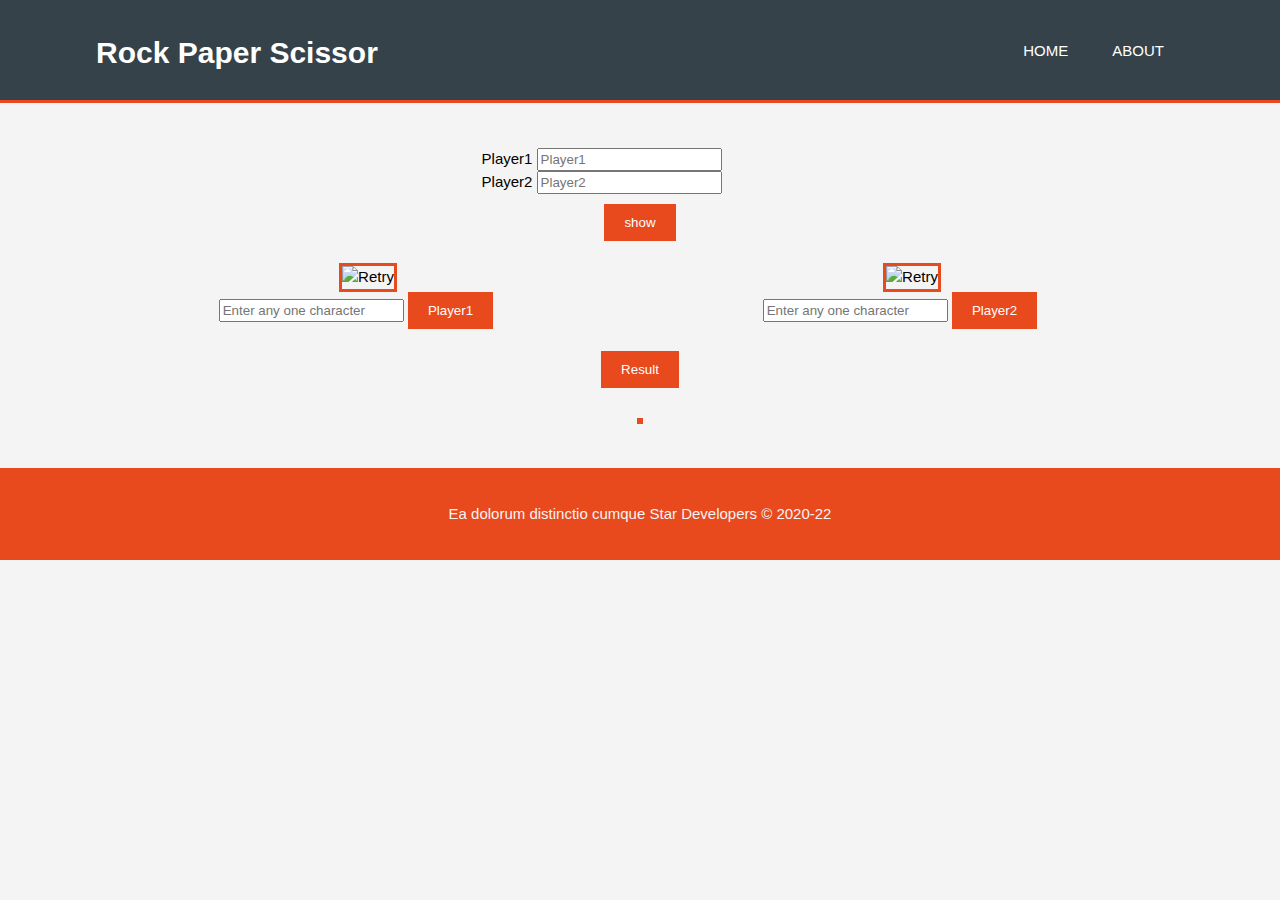
==== index.html @ 9e6c91db "first commit today" ====
<!DOCTYPE html>
<html lang="en">
 
<head>
    <meta charset="UTF-8">
    <meta name="viewport" content="width=device-width, initial-scale=1.0">
    <title>Document</title>
    <link rel="stylesheet" href="indexstyle.css">
</head>

<body>
    <header>
        <div class="container">
            <div id="gamename">
            <h1>Rock  Paper  Scissor </h1>
        </div>

            <nav>
                <ul>
                    <li><a href="index.html">home</a></li>
                    <li><a href="#">about</a></li>
                </ul>
            </nav>
        </div>
    </header>
    
   <section id="enter_playername">
    <div  class="container">
        <form>
            <label for="name">Player1</label>
            <input type="text" id="user1" placeholder="Player1" required><br>
            <label for="name">Player2</label>
            <input type="text" id="user2" placeholder="Player2" required>
    
        </form>
        <div class="button_show">
            <button onclick="showit()">show</button> 
        </div>
    </div>
   </section>
   
    <section id="boxes" >
        <div class="container">
            <div class="box">
                <img class="user_img" src="https://joeschmoe.io/api/v1/user1" alt="Retry"><br>
                <input type="text" id="input1" placeholder="Enter any one character">
                <button onclick="play1()">Player1</button>
                <img id="disp1" src="" alt="">
            </div>
            
            <div class="box">
                <img class="user_img"  src="https://joeschmoe.io/api/v1/user2" alt="Retry"><br>
                <input type="text" id="input2" placeholder="Enter any one character">
                <button onclick="play2()">Player2</button>
                <img id="disp2" src="" alt="">  
    
            </div>
        </div> 
    </section>


   <section id="final_result">
    <div class="container">


        <br><button onclick="result()">Result</button><br>
        <h4 class="winner"></h4>
        <img id="output" class="user_img"   src="" alt=""><br>
        <h3 class="winner"> </h3>


    </div>
   </section>
    
    <footer>
        <p> Ea dolorum distinctio cumque Star Developers &copy; 2020-22 </p>
    </footer> 
  

    <script>
        var name1;
        var name2;
        function showit() {

            name1 = document.getElementById("user1").value;
            console.log(name1);
            // var li1 = document.getElementsByTagName("img")[0].src;
            document.getElementsByClassName("user_img")[0].src = "https://joeschmoe.io/api/v1/=" + name1;

            name2 = document.getElementById("user2").value;
            console.log(name2);
            // var li2 = document.getElementsByTagName("img")[1].src;
            document.getElementsByClassName("user_img")[1].src = "https://joeschmoe.io/api/v1/=" + name2;




        }
        var p1, p2, asc2, asc1, index1 = 0;
        function play1() {
            var ch1 = document.getElementById("input1").value;
            asc1 = ch1.charCodeAt(index1);
            var ran1 = Math.floor(Math.random() * 10 * asc1);
            asc1 = ran1 % 3;
            console.log(asc1);
            display1();
        }
        function play2() {
            var ch2 = document.getElementById("input2").value;
            asc2 = ch2.charCodeAt(index1);
            var ran2 = Math.floor(Math.random() * 10 * asc2);
            asc2 = ran2 % 3;
            console.log(asc2);
            display2();
        }
        function display1() {
            if (asc1 == 0)
                document.getElementById("disp1").src = "rock.jpeg";
            else if (asc1 == 1)
                document.getElementById("disp1").src = "paper.png";
            else
                document.getElementById("disp1").src = "sci.jpeg";

        }
        function display2() {
            if (asc2 == 0)
                document.getElementById("disp2").src = "rock.jpeg";
            else if (asc2 == 1)
                document.getElementById("disp2").src = "paper.png";
            else
                document.getElementById("disp2").src = "sci.jpeg";

        }
        function result() {
            if (asc1 == asc2)
                console.log("DRAW");
            else if ((asc1 == 0 && asc2 == 1) || (asc1 == 1 && asc2 == 2) || (asc1 == 2 && asc2 == 0)) {
                console.log(name2 + " player2 won");
                document.getElementsByClassName("winner")[0].innerHTML = "And the Winner of this contest is " + name2;
                document.getElementById("output").src = "https://joeschmoe.io/api/v1/=" + name2;
                document.getElementsByClassName("winner")[1].innerHTML = "Congratulations Player1: " + name2;

            }
            else {
                console.log(name1 + "player1 won");
                document.getElementsByClassName("winner")[0].innerHTML = "And the Winner of this contest is " + name1;
                document.getElementById("output").src = "https://joeschmoe.io/api/v1/=" + name1;
                document.getElementsByClassName("winner")[1].innerHTML = "Congratulations Player2: " + name1;


            }

        }


    </script>
</body>

</html>
---- indexstyle.css ----
body{
    font: 15px/1.5 Arial, Helvetica, sans-serif;
    margin: 0%;
    padding: 0%;
    background-color: #f4f4f4;
}
/* global */
.container{
    width: 85%; 
    margin: auto;
    overflow: hidden;
}
ul{
    margin: 0% ; 

    padding: 0% ;
} 

button{
    height: 37px;  
    background-color: #e8491d; 
    border: none; 
    padding: 0 20px 0 20px ;

    color: white ;

}

/* Header */
header{
    background-color: #35424a;
    color: white;
    padding-top: 30px;
    min-height: 70px;
    border-bottom: #e8491d 3px solid; 
}


header a{
    color:  white ;
    text-decoration: none;
    text-transform: uppercase; 
    font: 16px;
}

li{
    display: inline;
    padding: 0 20px 0 20px;

}
header #gamename {
      float: left;
}
header #gamename  h1{
margin: 0%;
}
nav{
    float: right;
    padding-top: 10px;

}
header #highlight, header #current a{
    color: #e8491d; 
    font-weight: bold;
}
header a:hover{
    color: gray;
    font-weight: bold;
}

label{
    display: inline-block;
    width:100px;
    text-align: right;
}


/* Enter the user name  */

#enter_playername form{
    padding: 10px  ;
}
input{
    padding: 2px;
}
.button_show{
    text-align: center;
}

#enter_playername{
    width: 40%;
    margin: auto; 
    padding: 20px;
    margin-top: 15px; 
}

/* Boxes */ 
#boxes{
    margin-top: 2px;  
} 

#boxes .container{ 
    margin: auto ;
}

#boxes .box{
    text-align: center;
    float: left; 
    width: 50%;
    
}

#boxes .box #disp1, #boxes .box #disp2{
    padding: 10px;
    width: 60%;
    
} 
 
.user_img{
     
    width: 80%;
    border: #e8491d 3px solid; 
} 

#final_result  #output{
    width: 60%;
}

/* final result  */ 
#final_result{
    text-align: center; 
}


/* footer */ 
footer{
    padding: 20px;
    margin-top: 20px; 
    text-align: center;  
    color: #f4f4f4;
    background-color: #e8491d;
}
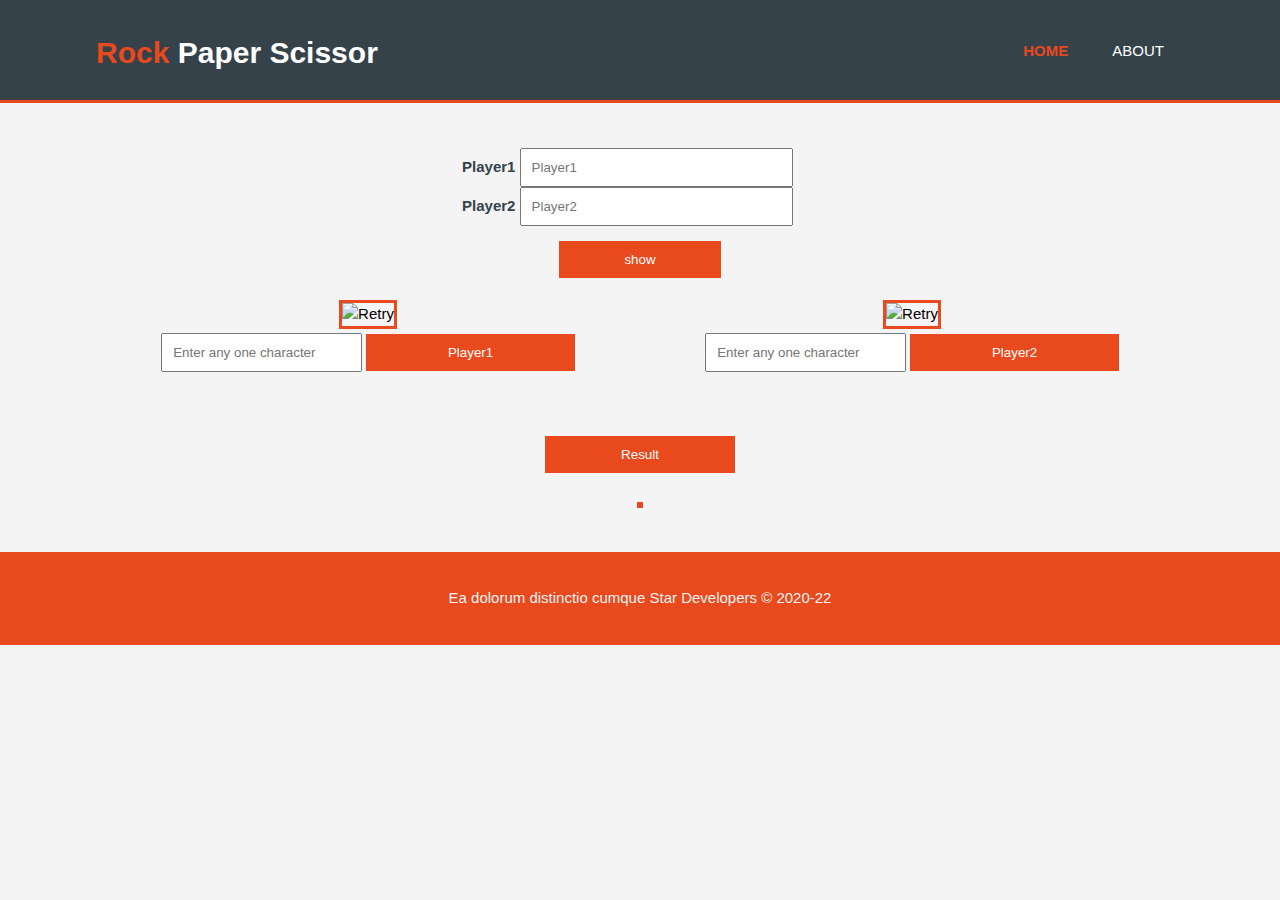
==== commit ad6f6d5f: "Few added features for mobile veiwer" ====
--- a/index.html
+++ b/index.html
@@ -4,7 +4,7 @@
 <head>
     <meta charset="UTF-8">
     <meta name="viewport" content="width=device-width, initial-scale=1.0">
-    <title>Document</title>
+    <title>Rock  Paper  Scissor</title>
     <link rel="stylesheet" href="indexstyle.css">
 </head>
 
@@ -12,12 +12,12 @@
     <header>
         <div class="container">
             <div id="gamename">
-            <h1>Rock  Paper  Scissor </h1>
+            <h1><span id="highlight">Rock</span>  Paper  Scissor </h1>
         </div>
 
             <nav>
                 <ul>
-                    <li><a href="index.html">home</a></li>
+                    <li id="current"><a href="index.html">home</a></li>
                     <li><a href="#">about</a></li>
                 </ul>
             </nav>
@@ -44,14 +44,14 @@
             <div class="box">
                 <img class="user_img" src="https://joeschmoe.io/api/v1/user1" alt="Retry"><br>
                 <input type="text" id="input1" placeholder="Enter any one character">
-                <button onclick="play1()">Player1</button>
+                <button onclick="play1()">Player1</button><br>
                 <img id="disp1" src="" alt="">
             </div>
             
             <div class="box">
                 <img class="user_img"  src="https://joeschmoe.io/api/v1/user2" alt="Retry"><br>
                 <input type="text" id="input2" placeholder="Enter any one character">
-                <button onclick="play2()">Player2</button>
+                <button onclick="play2()">Player2</button><br>
                 <img id="disp2" src="" alt="">  
     
             </div>
@@ -63,7 +63,7 @@
     <div class="container">
 
 
-        <br><button onclick="result()">Result</button><br>
+        <br><button id="result_button" onclick="result()">Result</button><br>
         <h4 class="winner"></h4>
         <img id="output" class="user_img"   src="" alt=""><br>
         <h3 class="winner"> </h3>
@@ -133,19 +133,23 @@
         }
         function result() {
             if (asc1 == asc2)
-                console.log("DRAW");
+            {
+                console.log("DRAW"); 
+                document.getElementsByClassName("winner")[0].innerHTML = "The game has ended in a draw... Please, Refresh the page and challenge again to try your luck...";
+
+            }
             else if ((asc1 == 0 && asc2 == 1) || (asc1 == 1 && asc2 == 2) || (asc1 == 2 && asc2 == 0)) {
                 console.log(name2 + " player2 won");
                 document.getElementsByClassName("winner")[0].innerHTML = "And the Winner of this contest is " + name2;
                 document.getElementById("output").src = "https://joeschmoe.io/api/v1/=" + name2;
-                document.getElementsByClassName("winner")[1].innerHTML = "Congratulations Player1: " + name2;
+                document.getElementsByClassName("winner")[1].innerHTML = "Congratulations Player2: " + name2;
 
             }
             else {
                 console.log(name1 + "player1 won");
                 document.getElementsByClassName("winner")[0].innerHTML = "And the Winner of this contest is " + name1;
                 document.getElementById("output").src = "https://joeschmoe.io/api/v1/=" + name1;
-                document.getElementsByClassName("winner")[1].innerHTML = "Congratulations Player2: " + name1;
+                document.getElementsByClassName("winner")[1].innerHTML = "Congratulations Player1: " + name1;
 
 
             }
--- a/indexstyle.css
+++ b/indexstyle.css
@@ -20,10 +20,10 @@
     height: 37px;  
     background-color: #e8491d; 
     border: none; 
-    padding: 0 20px 0 20px ;
-
+    padding:0 20px 0 20px ;
+    margin-top: 5px;
     color: white ;
-
+    padding: 10px 15%;
 }
 
 /* Header */
@@ -69,8 +69,10 @@
 }
 
 label{
+    color: #35424a;
+    font-weight: bold;
     display: inline-block;
-    width:100px;
+    width:20%;
     text-align: right;
 }
 
@@ -81,7 +83,11 @@
     padding: 10px  ;
 }
 input{
-    padding: 2px;
+    padding: 10px;
+}
+#enter_playername input{
+    width: 60%;
+    padding: 10px;
 }
 .button_show{
     text-align: center;
@@ -111,16 +117,22 @@
 }
 
 #boxes .box #disp1, #boxes .box #disp2{
-    padding: 10px;
+    padding-top: 30px;
     width: 60%;
     
 } 
  
 .user_img{
      
+
     width: 80%;
     border: #e8491d 3px solid; 
 } 
+
+#result_button{
+    padding: 0% 7%;
+}
+
 
 #final_result  #output{
     width: 60%;
@@ -141,3 +153,39 @@
     background-color: #e8491d;
 }
 
+
+@media(max-width: 768px){
+ 
+    header #gamename, header nav, header nav li, #enter_playername, #boxes{
+        float: none; 
+        text-align: center; 
+        /* width: 100%; */
+    } 
+    header{
+        padding-bottom: 20px ;
+    }
+    #enter_playername{
+        padding-top: 0%;
+        margin: 0 20%;
+        width: auto;
+    }
+    #enter_playername input,label,input{
+        padding:0%;
+        font-weight: 500;
+        float: none; 
+        text-align: left; 
+        
+
+        width: 100%; 
+    }
+    #enter_playername form{
+        padding-bottom: 0%;
+    }
+    #boxes .box{
+        text-align: center;
+        float: left; 
+        width: 46%;
+        margin: auto;
+        padding: 0 2%;    
+    }
+}